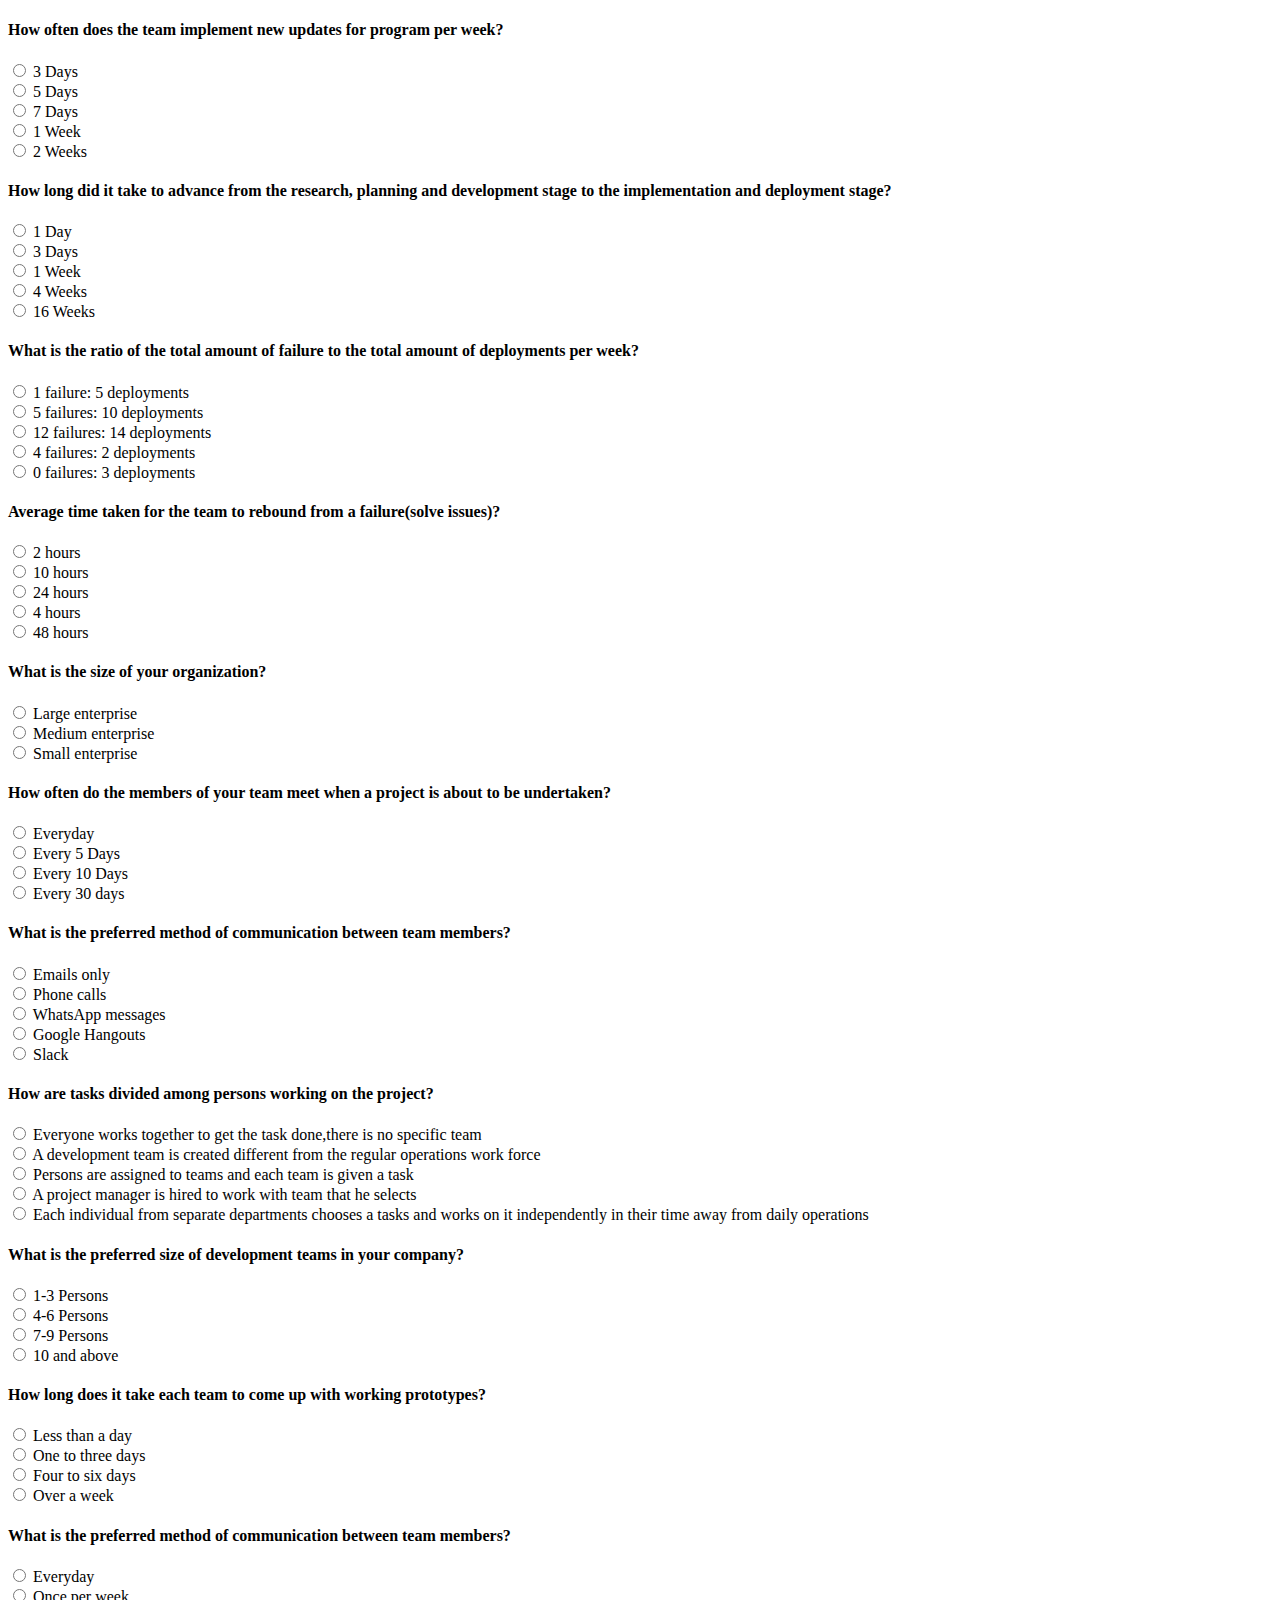
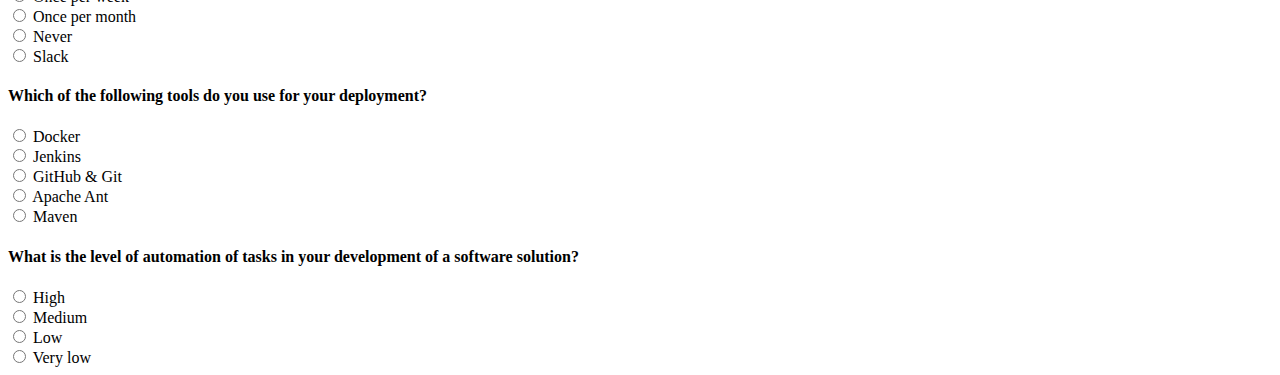
==== index.html @ 80a7d87c "Questions Added" ====
<!DOCTYPE html>
<html>
  <head>
    <!--Google Icon Font-->
    <link href="http://fonts.googleapis.com/icon?family=Material+Icons" rel="stylesheet">
    <link href='http://fonts.googleapis.com/css?family=Raleway:400,200,300,100,500,600,800,900,700' rel='stylesheet' type='text/css'>
    <link type="text/css" rel="stylesheet" href="css/materialize.min.css"  media="screen,projection"/>
    <link rel="stylesheet" type="text/css" href="css/style.css">
    <meta name="viewport" content="width=device-width, initial-scale=1.0"/>
    <title>DevOps Q</title>

  </head>
  <body>
      <section class="home">
        <form>
          <div class="row container">
            <div class="col s12">  <!-- Start Question 1-->
              <div class="card-panel white">
                <h4 class="question">How often does the team implement new updates for program per week?</h4>
                <div class="answers">
                  <div class="option">
                    <input name="ques1" type="radio" id="A1" />
                    <label for="A1">3 Days</label>
                  </div>

                  <div class="option">
                    <input name="ques1" type="radio" id="B1" />
                    <label for="B1">5 Days</label>
                  </div>

                  <div class="option">
                    <input name="ques1" type="radio" id="C1" />
                    <label for="C1">7 Days</label>
                  </div>

                  <div class="option">
                    <input name="ques1" type="radio" id="D1" />
                    <label for="D1">1 Week</label>
                  </div>

                  <div class="option">
                    <input name="ques1" type="radio" id="E1" />
                    <label for="E1">2 Weeks</label>
                  </div>
                  
                </div>
              </div>
            </div>  <!-- End Question 1-->

            <div class="col s12">  <!-- Start Question 2-->
              <div class="card-panel white">
                <h4 class="question">How long did it take to advance from the research, planning and development stage to the implementation and deployment stage?</h4>
                <div class="answers">
                  <div class="option">
                    <input name="ques2" type="radio" id="A2" />
                    <label for="A2">1 Day</label>
                  </div>

                  <div class="option">
                    <input name="ques2" type="radio" id="B2" />
                    <label for="B2">3 Days</label>
                  </div>

                  <div class="option">
                    <input name="ques2" type="radio" id="C2" />
                    <label for="C2">1 Week</label>
                  </div>

                  <div class="option">
                    <input name="ques2" type="radio" id="D2" />
                    <label for="D2">4 Weeks</label>
                  </div>

                  <div class="option">
                    <input name="ques2" type="radio" id="E2" />
                    <label for="E2">16 Weeks</label>
                  </div>
                  
                </div>
              </div>
            </div>  <!-- End Question 2-->


            <div class="col s12">  <!-- Start Question 3-->
              <div class="card-panel white">
                <h4 class="question">What is the ratio of the total amount of failure to the total amount of deployments per week?</h4>
                <div class="answers">
                  <div class="option">
                    <input name="ques3" type="radio" id="A" />
                    <label for="A">1 failure: 5 deployments</label>
                  </div>

                  <div class="option">
                    <input name="ques3" type="radio" id="B" />
                    <label for="B">5 failures: 10 deployments</label>
                  </div>

                  <div class="option">
                    <input name="ques3" type="radio" id="C" />
                    <label for="C">12 failures: 14 deployments </label>
                  </div>

                  <div class="option">
                    <input name="ques3" type="radio" id="D" />
                    <label for="D">4 failures: 2 deployments </label>
                  </div>

                  <div class="option">
                    <input name="ques3" type="radio" id="E" />
                    <label for="E">0 failures: 3 deployments</label>
                  </div>
                  
                </div>
              </div>
            </div>  <!-- End Question 3-->

            <div class="col s12">  <!-- Start Question 4-->
              <div class="card-panel white">
                <h4 class="question">Average time taken for the team to rebound from a failure(solve issues)?</h4>
                <div class="answers">
                  <div class="option">
                    <input name="ques4" type="radio" id="A" />
                    <label for="ques4">2 hours</label>
                  </div>

                  <div class="option">
                    <input name="ques4" type="radio" id="B" />
                    <label for="B">10 hours</label>
                  </div>

                  <div class="option">
                    <input name="ques4" type="radio" id="C" />
                    <label for="C">24 hours</label>
                  </div>

                  <div class="option">
                    <input name="ques4" type="radio" id="D" />
                    <label for="D">4 hours</label>
                  </div>

                  <div class="option">
                    <input name="ques4" type="radio" id="E" />
                    <label for="E">48 hours</label>
                  </div>
                  
                </div>
              </div>
            </div>  <!-- End Question 4-->

            <div class="col s12">  <!-- Start Question 5 -->
              <div class="card-panel white">
                <h4 class="question">What is the size of your organization?</h4>
                <div class="answers">
                  <div class="option">
                    <input name="ques5" type="radio" id="A" />
                    <label for="A">Large enterprise</label>
                  </div>

                  <div class="option">
                    <input name="ques5" type="radio" id="B" />
                    <label for="B">Medium enterprise</label>
                  </div>

                  <div class="option">
                    <input name="ques5" type="radio" id="C" />
                    <label for="C">Small enterprise</label>
                  </div>

                  
                </div>
              </div>
            </div>  <!-- End Question 5-->

            <div class="col s12">  <!-- Start Question 6-->
              <div class="card-panel white">
                <h4 class="question">How often do the members of your team meet when a project is about to be undertaken?</h4>
                <div class="answers">
                  <div class="option">
                    <input name="ques6" type="radio" id="A" />
                    <label for="A">Everyday</label>
                  </div>

                  <div class="option">
                    <input name="ques6" type="radio" id="B" />
                    <label for="B">Every 5 Days</label>
                  </div>

                  <div class="option">
                    <input name="ques6" type="radio" id="C" />
                    <label for="C">Every 10 Days</label>
                  </div>

                  <div class="option">
                    <input name="ques6" type="radio" id="D" />
                    <label for="D">Every 30 days</label>
                  </div>

                  
                </div>
              </div>
            </div>  <!-- End Question 6 -->

            <div class="col s12">  <!-- Start Question 7-->
              <div class="card-panel white">
                <h4 class="question">What is the preferred method of communication between team members?</h4>
                <div class="answers">
                  <div class="option">
                    <input name="ques7" type="radio" id="A" />
                    <label for="A">Emails only</label>
                  </div>

                  <div class="option">
                    <input name="ques7" type="radio" id="B" />
                    <label for="B">Phone calls</label>
                  </div>

                  <div class="option">
                    <input name="ques7" type="radio" id="C" />
                    <label for="C">WhatsApp messages</label>
                  </div>

                  <div class="option">
                    <input name="ques7" type="radio" id="D" />
                    <label for="D">Google Hangouts</label>
                  </div>

                  <div class="option">
                    <input name="ques7" type="radio" id="E" />
                    <label for="E">Slack</label>
                  </div>
                  
                </div>
              </div>
            </div>  <!-- End Question 7-->
              
               <div class="col s12">  <!-- Start Question 8-->
              <div class="card-panel white">
                <h4 class="question">How are tasks divided among persons working on the project?</h4>
                <div class="answers">
                  <div class="option">
                    <input name="ques8" type="radio" id="A" />
                    <label for="A">Everyone works together to get the task done,there is no specific team</label>
                  </div>

                  <div class="option">
                    <input name="ques8" type="radio" id="B" />
                    <label for="B">A development team is created different from the regular operations work force</label>
                  </div>

                  <div class="option">
                    <input name="ques8" type="radio" id="C" />
                    <label for="C">Persons are assigned to teams and each team is given a task</label>
                  </div>

                  <div class="option">
                    <input name="ques8" type="radio" id="D" />
                    <label for="D">A project manager is hired to work with team that he selects </label>
                  </div>

                  <div class="option">
                    <input name="ques8" type="radio" id="E" />
                    <label for="E">Each individual from separate departments chooses a tasks and works on it independently in their time away from daily operations</label>
                  </div>
                  
                </div>
              </div>
            </div>  <!-- End Question 8-->
               <div class="col s12">  <!-- Start Question 9-->
              <div class="card-panel white">
                <h4 class="question">What is the preferred size of development teams in your company?</h4>
                <div class="answers">
                  <div class="option">
                    <input name="ques9" type="radio" id="A" />
                    <label for="A">1-3 Persons</label>
                  </div>

                  <div class="option">
                    <input name="ques9" type="radio" id="B" />
                    <label for="B">4-6 Persons</label>
                  </div>

                  <div class="option">
                    <input name="ques9" type="radio" id="C" />
                    <label for="C">7-9 Persons</label>
                  </div>

                  <div class="option">
                    <input name="ques9" type="radio" id="D" />
                    <label for="D">10 and above</label>
                  </div>

                  
                </div>
              </div>
            </div>  <!-- End Question 9-->
              
               <div class="col s12">  <!-- Start Question 10-->
              <div class="card-panel white">
                <h4 class="question">How long does it take each team to come up with working prototypes?</h4>
                <div class="answers">
                  <div class="option">
                    <input name="ques10" type="radio" id="A" />
                    <label for="A">Less than a day</label>
                  </div>

                  <div class="option">
                    <input name="ques10" type="radio" id="B" />
                    <label for="B">One to three days</label>
                  </div>

                  <div class="option">
                    <input name="ques10" type="radio" id="C" />
                    <label for="C">Four to six days</label>
                  </div>

                  <div class="option">
                    <input name="ques10" type="radio" id="D" />
                    <label for="D">Over a week</label>
                  </div>
                  
                </div>
              </div>
            </div>  <!-- End Question 10-->
              
               <div class="col s12">  <!-- Start Question 11-->
              <div class="card-panel white">
                <h4 class="question">What is the preferred method of communication between team members?</h4>
                <div class="answers">
                  <div class="option">
                    <input name="ques11" type="radio" id="A" />
                    <label for="A">Everyday</label>
                  </div>

                  <div class="option">
                    <input name="ques11" type="radio" id="B" />
                    <label for="B">Once per week</label>
                  </div>

                  <div class="option">
                    <input name="ques11" type="radio" id="C" />
                    <label for="C">Once per month</label>
                  </div>

                  <div class="option">
                    <input name="ques11" type="radio" id="D" />
                    <label for="D">Never</label>
                  </div>

                  <div class="option">
                    <input name="ques11" type="radio" id="E" />
                    <label for="E">Slack</label>
                  </div>
                  
                </div>
              </div>
            </div>  <!-- End Question 11-->
              
               <div class="col s12">  <!-- Start Question 12-->
              <div class="card-panel white">
                <h4 class="question">Which of the following tools do you use for your deployment?</h4>
                <div class="answers">
                  <div class="option">
                    <input name="ques12" type="radio" id="A" />
                    <label for="A">Docker</label>
                  </div>

                  <div class="option">
                    <input name="ques12" type="radio" id="B" />
                    <label for="B">Jenkins</label>
                  </div>

                  <div class="option">
                    <input name="ques12" type="radio" id="C" />
                    <label for="C">GitHub & Git</label>
                  </div>

                  <div class="option">
                    <input name="ques12" type="radio" id="D" />
                    <label for="D">Apache Ant</label>
                  </div>

                  <div class="option">
                    <input name="ques12" type="radio" id="E" />
                    <label for="E">Maven</label>
                  </div>
                  
                </div>
              </div>
            </div>  <!-- End Question 12-->
              
               <div class="col s12">  <!-- Start Question 13-->
              <div class="card-panel white">
                <h4 class="question">What is the level of automation of tasks in your development of a software solution?</h4>
                <div class="answers">
                  <div class="option">
                    <input name="ques13" type="radio" id="A" />
                    <label for="A">High</label>
                  </div>

                  <div class="option">
                    <input name="ques13" type="radio" id="B" />
                    <label for="B">Medium</label>
                  </div>

                  <div class="option">
                    <input name="ques13" type="radio" id="C" />
                    <label for="C">Low</label>
                  </div>

                  <div class="option">
                    <input name="ques13" type="radio" id="D" />
                    <label for="D">Very low</label>
                  </div
                  
                </div>
              </div>
            </div>  <!-- End Question 13-->
              
          </div>
        
        
            
        </form>


      </section>




      <!--Import jQuery before materialize.js-->
      <script type="text/javascript" src="https://code.jquery.com/jquery-2.1.1.min.js"></script>
      <script type="text/javascript" src="js/materialize.min.js"></script>
      <script type="text/javascript" src="js/script.js"></script>
    </body>
</html>
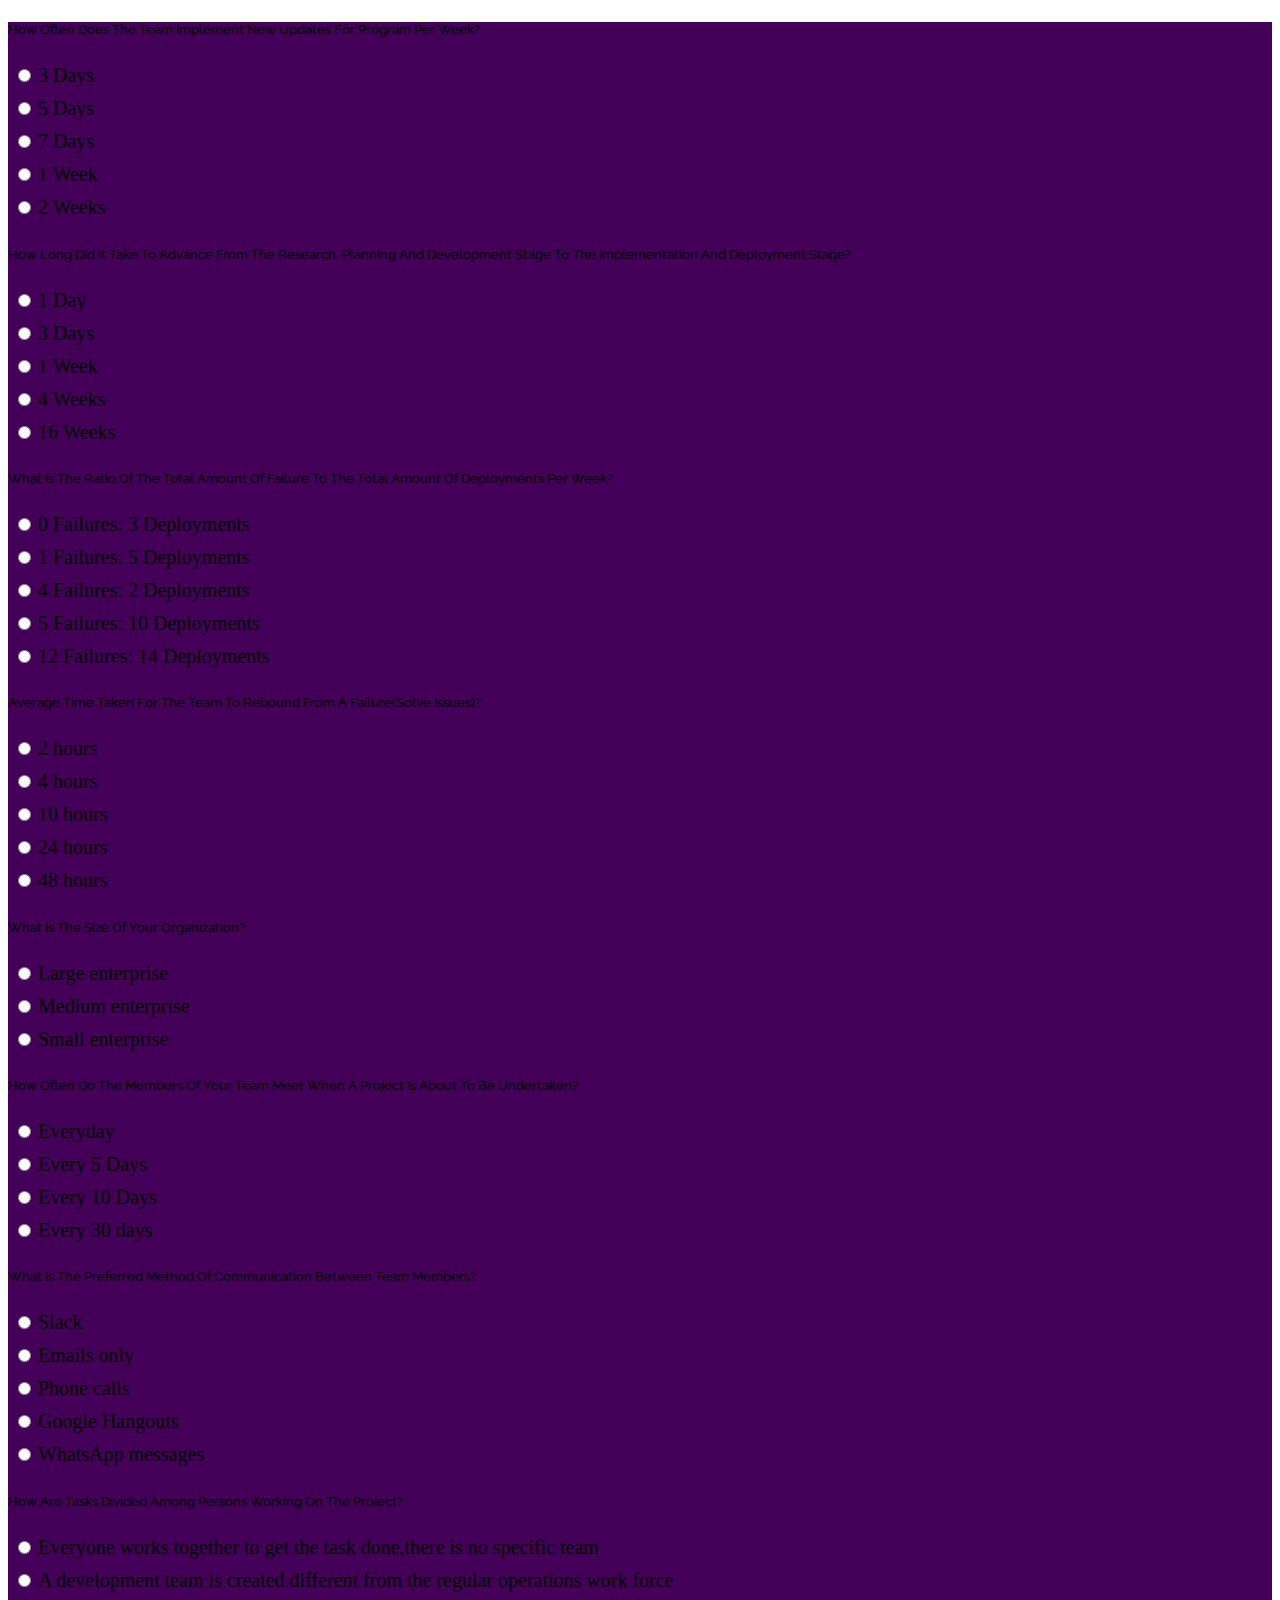
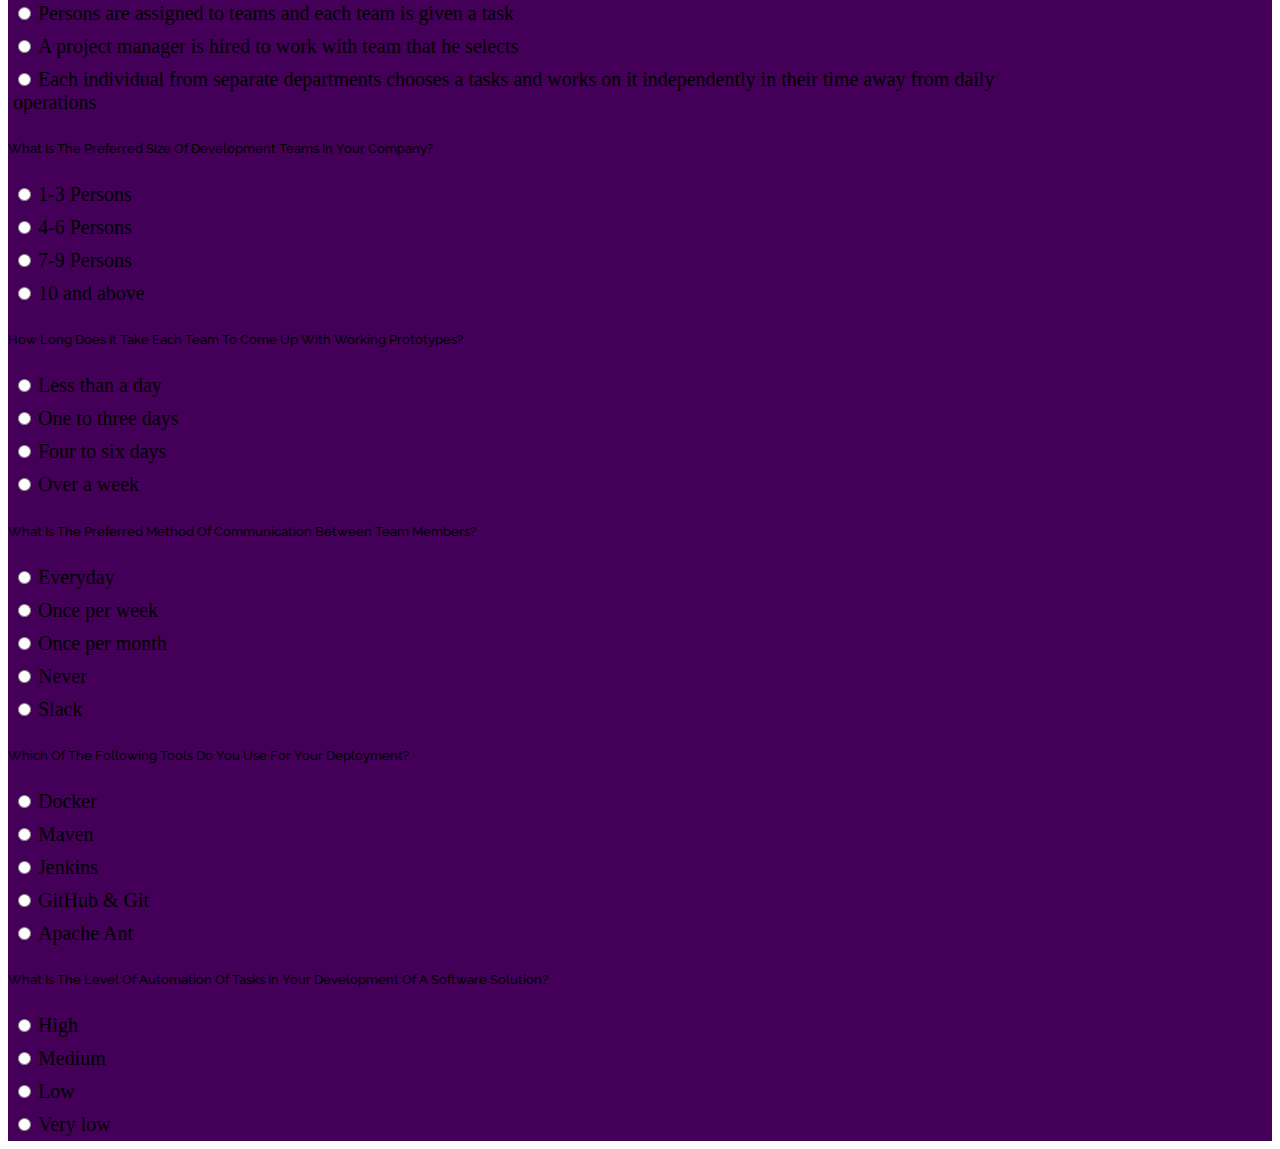
==== commit 4977183e: "View Struture Implemented" ====
--- a/index.html
+++ b/index.html
@@ -10,427 +10,15 @@
     <title>DevOps Q</title>
 
   </head>
-  <body>
-      <section class="home">
-        <form>
-          <div class="row container">
-            <div class="col s12">  <!-- Start Question 1-->
-              <div class="card-panel white">
-                <h4 class="question">How often does the team implement new updates for program per week?</h4>
-                <div class="answers">
-                  <div class="option">
-                    <input name="ques1" type="radio" id="A1" />
-                    <label for="A1">3 Days</label>
-                  </div>
-
-                  <div class="option">
-                    <input name="ques1" type="radio" id="B1" />
-                    <label for="B1">5 Days</label>
-                  </div>
-
-                  <div class="option">
-                    <input name="ques1" type="radio" id="C1" />
-                    <label for="C1">7 Days</label>
-                  </div>
-
-                  <div class="option">
-                    <input name="ques1" type="radio" id="D1" />
-                    <label for="D1">1 Week</label>
-                  </div>
-
-                  <div class="option">
-                    <input name="ques1" type="radio" id="E1" />
-                    <label for="E1">2 Weeks</label>
-                  </div>
-                  
-                </div>
-              </div>
-            </div>  <!-- End Question 1-->
-
-            <div class="col s12">  <!-- Start Question 2-->
-              <div class="card-panel white">
-                <h4 class="question">How long did it take to advance from the research, planning and development stage to the implementation and deployment stage?</h4>
-                <div class="answers">
-                  <div class="option">
-                    <input name="ques2" type="radio" id="A2" />
-                    <label for="A2">1 Day</label>
-                  </div>
-
-                  <div class="option">
-                    <input name="ques2" type="radio" id="B2" />
-                    <label for="B2">3 Days</label>
-                  </div>
-
-                  <div class="option">
-                    <input name="ques2" type="radio" id="C2" />
-                    <label for="C2">1 Week</label>
-                  </div>
-
-                  <div class="option">
-                    <input name="ques2" type="radio" id="D2" />
-                    <label for="D2">4 Weeks</label>
-                  </div>
-
-                  <div class="option">
-                    <input name="ques2" type="radio" id="E2" />
-                    <label for="E2">16 Weeks</label>
-                  </div>
-                  
-                </div>
-              </div>
-            </div>  <!-- End Question 2-->
-
-
-            <div class="col s12">  <!-- Start Question 3-->
-              <div class="card-panel white">
-                <h4 class="question">What is the ratio of the total amount of failure to the total amount of deployments per week?</h4>
-                <div class="answers">
-                  <div class="option">
-                    <input name="ques3" type="radio" id="A" />
-                    <label for="A">1 failure: 5 deployments</label>
-                  </div>
-
-                  <div class="option">
-                    <input name="ques3" type="radio" id="B" />
-                    <label for="B">5 failures: 10 deployments</label>
-                  </div>
-
-                  <div class="option">
-                    <input name="ques3" type="radio" id="C" />
-                    <label for="C">12 failures: 14 deployments </label>
-                  </div>
-
-                  <div class="option">
-                    <input name="ques3" type="radio" id="D" />
-                    <label for="D">4 failures: 2 deployments </label>
-                  </div>
-
-                  <div class="option">
-                    <input name="ques3" type="radio" id="E" />
-                    <label for="E">0 failures: 3 deployments</label>
-                  </div>
-                  
-                </div>
-              </div>
-            </div>  <!-- End Question 3-->
-
-            <div class="col s12">  <!-- Start Question 4-->
-              <div class="card-panel white">
-                <h4 class="question">Average time taken for the team to rebound from a failure(solve issues)?</h4>
-                <div class="answers">
-                  <div class="option">
-                    <input name="ques4" type="radio" id="A" />
-                    <label for="ques4">2 hours</label>
-                  </div>
-
-                  <div class="option">
-                    <input name="ques4" type="radio" id="B" />
-                    <label for="B">10 hours</label>
-                  </div>
-
-                  <div class="option">
-                    <input name="ques4" type="radio" id="C" />
-                    <label for="C">24 hours</label>
-                  </div>
-
-                  <div class="option">
-                    <input name="ques4" type="radio" id="D" />
-                    <label for="D">4 hours</label>
-                  </div>
-
-                  <div class="option">
-                    <input name="ques4" type="radio" id="E" />
-                    <label for="E">48 hours</label>
-                  </div>
-                  
-                </div>
-              </div>
-            </div>  <!-- End Question 4-->
-
-            <div class="col s12">  <!-- Start Question 5 -->
-              <div class="card-panel white">
-                <h4 class="question">What is the size of your organization?</h4>
-                <div class="answers">
-                  <div class="option">
-                    <input name="ques5" type="radio" id="A" />
-                    <label for="A">Large enterprise</label>
-                  </div>
-
-                  <div class="option">
-                    <input name="ques5" type="radio" id="B" />
-                    <label for="B">Medium enterprise</label>
-                  </div>
-
-                  <div class="option">
-                    <input name="ques5" type="radio" id="C" />
-                    <label for="C">Small enterprise</label>
-                  </div>
-
-                  
-                </div>
-              </div>
-            </div>  <!-- End Question 5-->
-
-            <div class="col s12">  <!-- Start Question 6-->
-              <div class="card-panel white">
-                <h4 class="question">How often do the members of your team meet when a project is about to be undertaken?</h4>
-                <div class="answers">
-                  <div class="option">
-                    <input name="ques6" type="radio" id="A" />
-                    <label for="A">Everyday</label>
-                  </div>
-
-                  <div class="option">
-                    <input name="ques6" type="radio" id="B" />
-                    <label for="B">Every 5 Days</label>
-                  </div>
-
-                  <div class="option">
-                    <input name="ques6" type="radio" id="C" />
-                    <label for="C">Every 10 Days</label>
-                  </div>
-
-                  <div class="option">
-                    <input name="ques6" type="radio" id="D" />
-                    <label for="D">Every 30 days</label>
-                  </div>
-
-                  
-                </div>
-              </div>
-            </div>  <!-- End Question 6 -->
-
-            <div class="col s12">  <!-- Start Question 7-->
-              <div class="card-panel white">
-                <h4 class="question">What is the preferred method of communication between team members?</h4>
-                <div class="answers">
-                  <div class="option">
-                    <input name="ques7" type="radio" id="A" />
-                    <label for="A">Emails only</label>
-                  </div>
-
-                  <div class="option">
-                    <input name="ques7" type="radio" id="B" />
-                    <label for="B">Phone calls</label>
-                  </div>
-
-                  <div class="option">
-                    <input name="ques7" type="radio" id="C" />
-                    <label for="C">WhatsApp messages</label>
-                  </div>
-
-                  <div class="option">
-                    <input name="ques7" type="radio" id="D" />
-                    <label for="D">Google Hangouts</label>
-                  </div>
-
-                  <div class="option">
-                    <input name="ques7" type="radio" id="E" />
-                    <label for="E">Slack</label>
-                  </div>
-                  
-                </div>
-              </div>
-            </div>  <!-- End Question 7-->
-              
-               <div class="col s12">  <!-- Start Question 8-->
-              <div class="card-panel white">
-                <h4 class="question">How are tasks divided among persons working on the project?</h4>
-                <div class="answers">
-                  <div class="option">
-                    <input name="ques8" type="radio" id="A" />
-                    <label for="A">Everyone works together to get the task done,there is no specific team</label>
-                  </div>
-
-                  <div class="option">
-                    <input name="ques8" type="radio" id="B" />
-                    <label for="B">A development team is created different from the regular operations work force</label>
-                  </div>
-
-                  <div class="option">
-                    <input name="ques8" type="radio" id="C" />
-                    <label for="C">Persons are assigned to teams and each team is given a task</label>
-                  </div>
-
-                  <div class="option">
-                    <input name="ques8" type="radio" id="D" />
-                    <label for="D">A project manager is hired to work with team that he selects </label>
-                  </div>
-
-                  <div class="option">
-                    <input name="ques8" type="radio" id="E" />
-                    <label for="E">Each individual from separate departments chooses a tasks and works on it independently in their time away from daily operations</label>
-                  </div>
-                  
-                </div>
-              </div>
-            </div>  <!-- End Question 8-->
-               <div class="col s12">  <!-- Start Question 9-->
-              <div class="card-panel white">
-                <h4 class="question">What is the preferred size of development teams in your company?</h4>
-                <div class="answers">
-                  <div class="option">
-                    <input name="ques9" type="radio" id="A" />
-                    <label for="A">1-3 Persons</label>
-                  </div>
-
-                  <div class="option">
-                    <input name="ques9" type="radio" id="B" />
-                    <label for="B">4-6 Persons</label>
-                  </div>
-
-                  <div class="option">
-                    <input name="ques9" type="radio" id="C" />
-                    <label for="C">7-9 Persons</label>
-                  </div>
-
-                  <div class="option">
-                    <input name="ques9" type="radio" id="D" />
-                    <label for="D">10 and above</label>
-                  </div>
-
-                  
-                </div>
-              </div>
-            </div>  <!-- End Question 9-->
-              
-               <div class="col s12">  <!-- Start Question 10-->
-              <div class="card-panel white">
-                <h4 class="question">How long does it take each team to come up with working prototypes?</h4>
-                <div class="answers">
-                  <div class="option">
-                    <input name="ques10" type="radio" id="A" />
-                    <label for="A">Less than a day</label>
-                  </div>
-
-                  <div class="option">
-                    <input name="ques10" type="radio" id="B" />
-                    <label for="B">One to three days</label>
-                  </div>
-
-                  <div class="option">
-                    <input name="ques10" type="radio" id="C" />
-                    <label for="C">Four to six days</label>
-                  </div>
-
-                  <div class="option">
-                    <input name="ques10" type="radio" id="D" />
-                    <label for="D">Over a week</label>
-                  </div>
-                  
-                </div>
-              </div>
-            </div>  <!-- End Question 10-->
-              
-               <div class="col s12">  <!-- Start Question 11-->
-              <div class="card-panel white">
-                <h4 class="question">What is the preferred method of communication between team members?</h4>
-                <div class="answers">
-                  <div class="option">
-                    <input name="ques11" type="radio" id="A" />
-                    <label for="A">Everyday</label>
-                  </div>
-
-                  <div class="option">
-                    <input name="ques11" type="radio" id="B" />
-                    <label for="B">Once per week</label>
-                  </div>
-
-                  <div class="option">
-                    <input name="ques11" type="radio" id="C" />
-                    <label for="C">Once per month</label>
-                  </div>
-
-                  <div class="option">
-                    <input name="ques11" type="radio" id="D" />
-                    <label for="D">Never</label>
-                  </div>
-
-                  <div class="option">
-                    <input name="ques11" type="radio" id="E" />
-                    <label for="E">Slack</label>
-                  </div>
-                  
-                </div>
-              </div>
-            </div>  <!-- End Question 11-->
-              
-               <div class="col s12">  <!-- Start Question 12-->
-              <div class="card-panel white">
-                <h4 class="question">Which of the following tools do you use for your deployment?</h4>
-                <div class="answers">
-                  <div class="option">
-                    <input name="ques12" type="radio" id="A" />
-                    <label for="A">Docker</label>
-                  </div>
-
-                  <div class="option">
-                    <input name="ques12" type="radio" id="B" />
-                    <label for="B">Jenkins</label>
-                  </div>
-
-                  <div class="option">
-                    <input name="ques12" type="radio" id="C" />
-                    <label for="C">GitHub & Git</label>
-                  </div>
-
-                  <div class="option">
-                    <input name="ques12" type="radio" id="D" />
-                    <label for="D">Apache Ant</label>
-                  </div>
-
-                  <div class="option">
-                    <input name="ques12" type="radio" id="E" />
-                    <label for="E">Maven</label>
-                  </div>
-                  
-                </div>
-              </div>
-            </div>  <!-- End Question 12-->
-              
-               <div class="col s12">  <!-- Start Question 13-->
-              <div class="card-panel white">
-                <h4 class="question">What is the level of automation of tasks in your development of a software solution?</h4>
-                <div class="answers">
-                  <div class="option">
-                    <input name="ques13" type="radio" id="A" />
-                    <label for="A">High</label>
-                  </div>
-
-                  <div class="option">
-                    <input name="ques13" type="radio" id="B" />
-                    <label for="B">Medium</label>
-                  </div>
-
-                  <div class="option">
-                    <input name="ques13" type="radio" id="C" />
-                    <label for="C">Low</label>
-                  </div>
-
-                  <div class="option">
-                    <input name="ques13" type="radio" id="D" />
-                    <label for="D">Very low</label>
-                  </div
-                  
-                </div>
-              </div>
-            </div>  <!-- End Question 13-->
-              
-          </div>
-        
-        
-            
-        </form>
-
-
-      </section>
-
-
-
-
+  <body ng-app="DevOPS">
+    <div ui-view></div>
       <!--Import jQuery before materialize.js-->
       <script type="text/javascript" src="https://code.jquery.com/jquery-2.1.1.min.js"></script>
       <script type="text/javascript" src="js/materialize.min.js"></script>
+      <script type="text/javascript" src="js/firebase.js"></script>
+      <script src="js/angular.min.js"></script>
+      <script type="text/javascript" src="js/angular-ui.min.js"></script>
+      <script src="js/angularfire.min.js"></script>
       <script type="text/javascript" src="js/script.js"></script>
     </body>
 </html>--- a/css/style.css
+++ b/css/style.css
@@ -0,0 +1,51 @@
+.home{
+	background-color: #440058;
+	min-height: 100vh;
+	transition: background-color linear 1s;
+}
+
+.home h1{
+	font-family: Raleway;
+	color: #fff;
+	margin: 0;
+	font-weight: 800;
+	line-height: 100vh;
+	text-align: center;
+	font-style: normal;
+}
+
+
+.question{
+	font-family: Raleway;
+	font-weight: 500;
+	text-transform: capitalize;
+}
+
+.option{
+	position: relative;
+	padding: 5px;
+	display: block;
+}
+
+.answers label{
+	font-size: 20px !important;
+}
+
+
+.score{
+	height: 100vh;
+	width: 100%;
+}
+
+.score p{
+	color: #fff;
+	font-size: 40px;
+	margin: 0;
+	line-height: 60vh;
+	text-align: center;
+}
+
+.container{
+	width: 80%;
+}
+
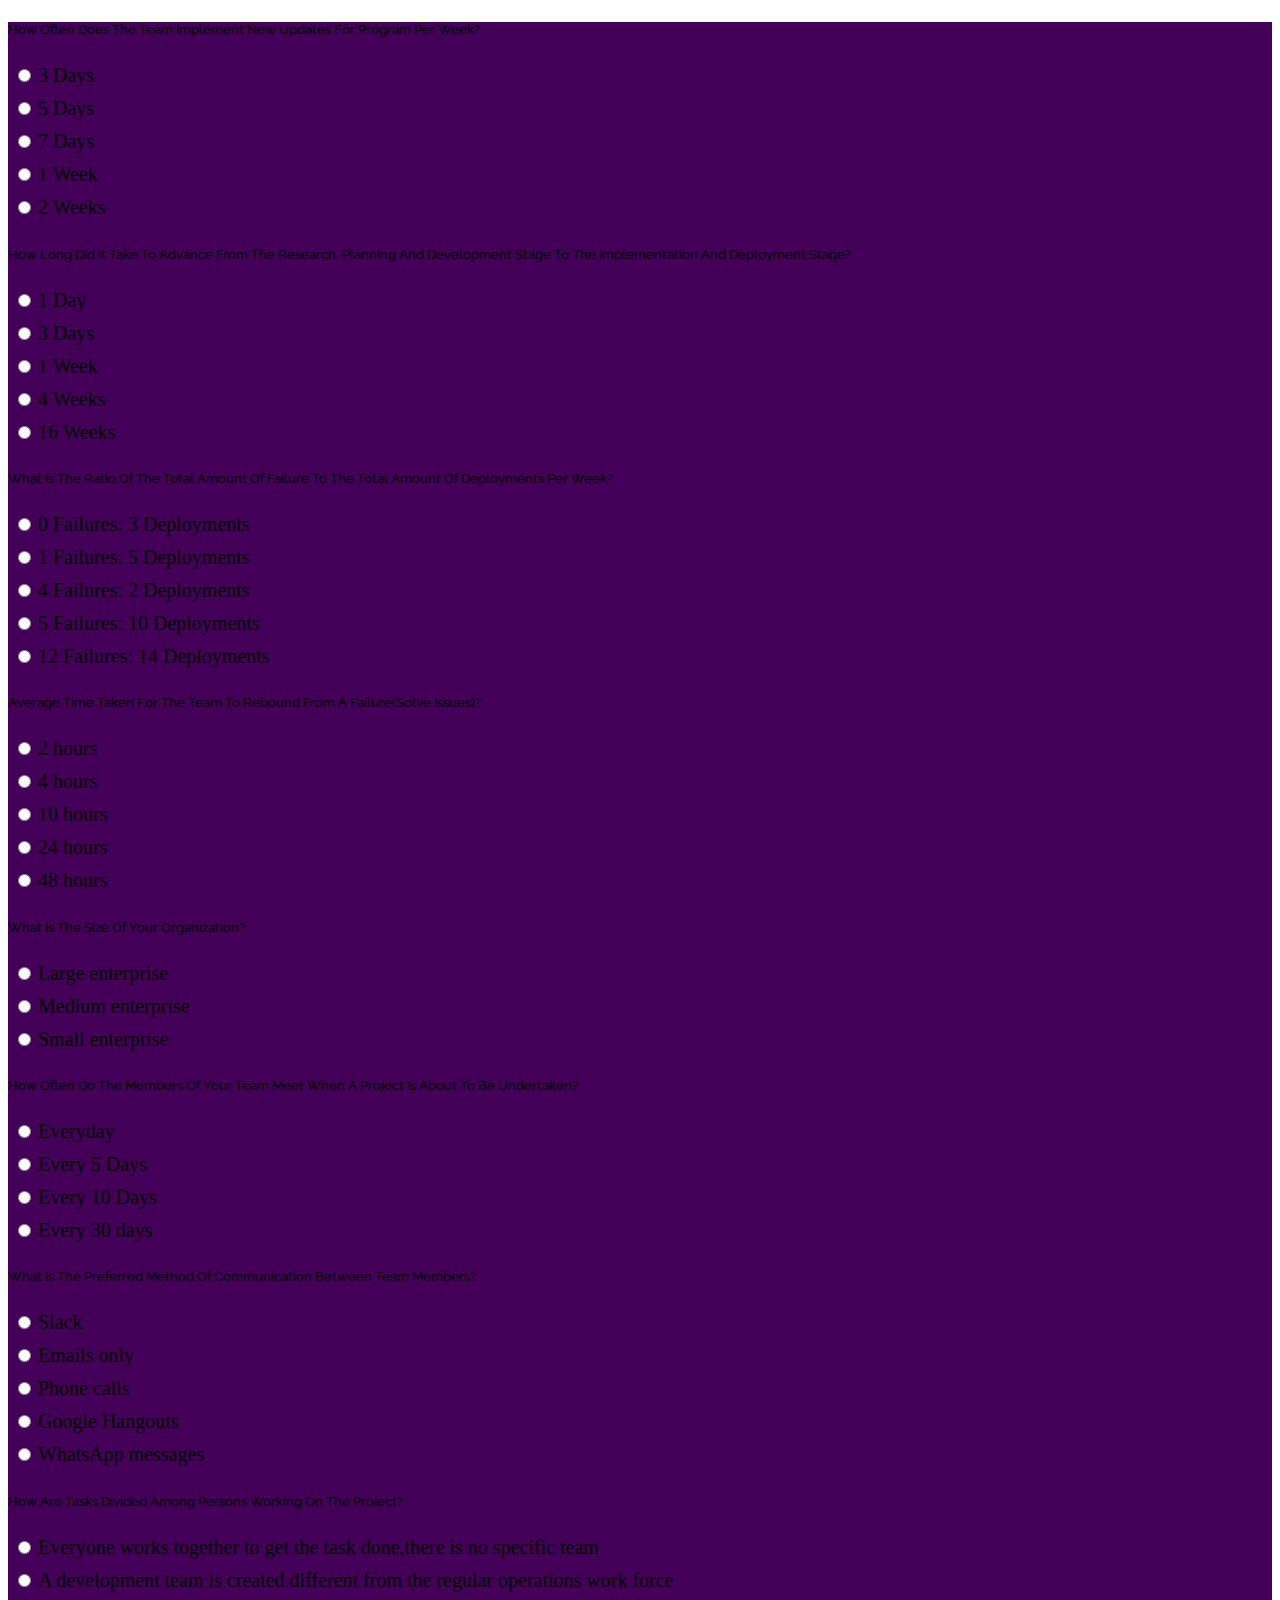
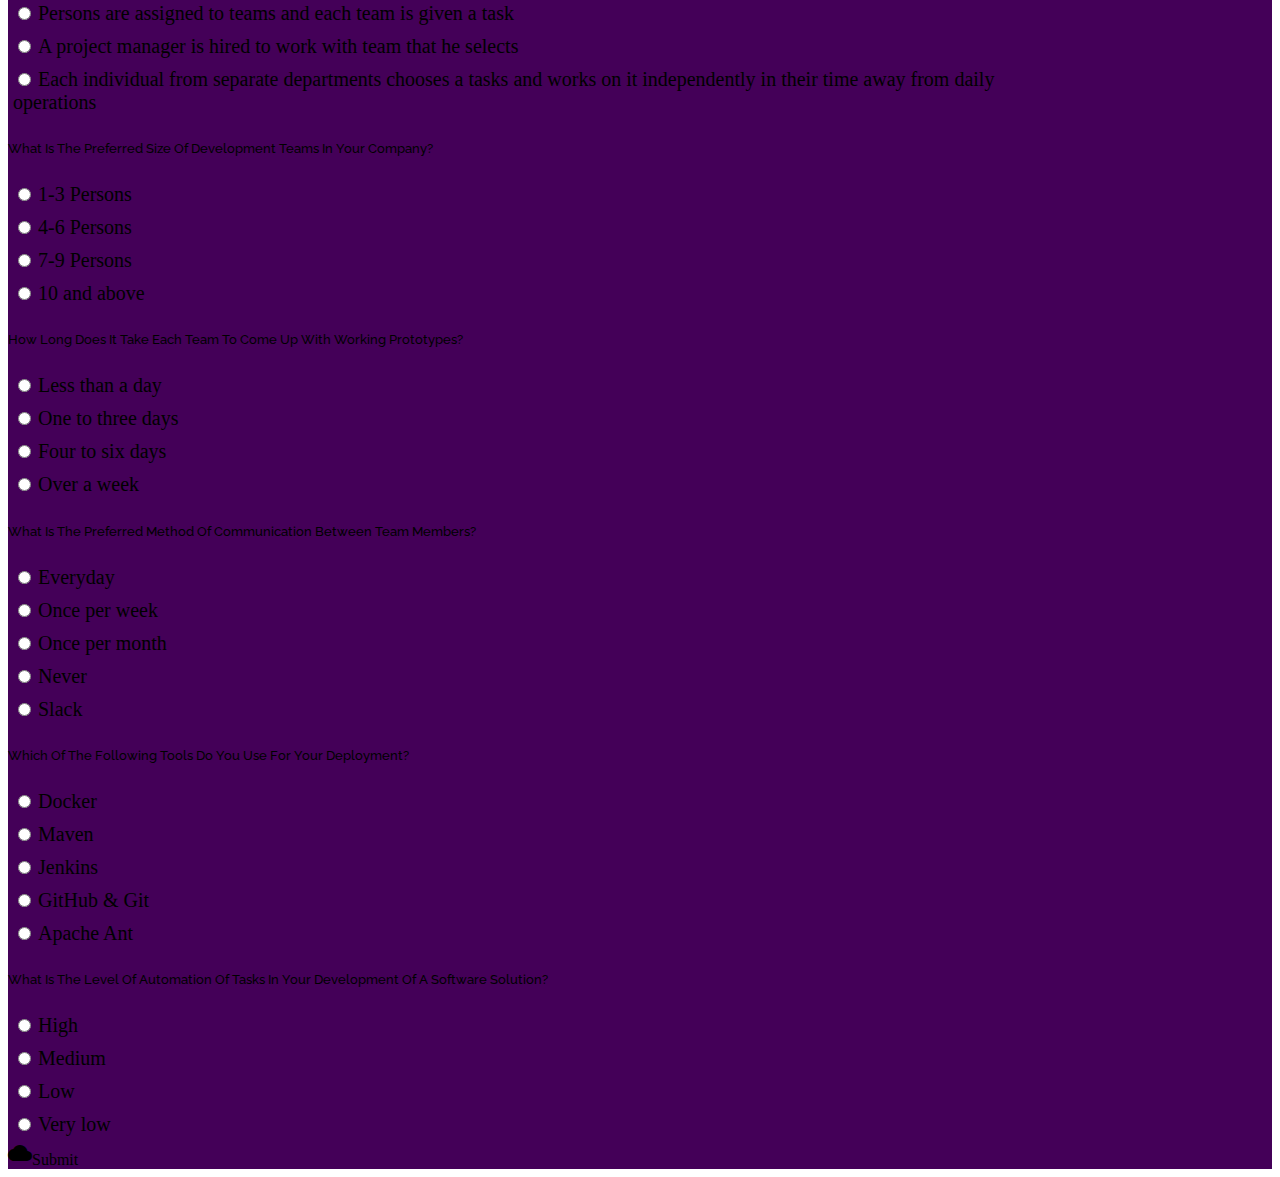
==== commit 3b216056: "Weighting Template Added" ====
--- a/index.html
+++ b/index.html
@@ -1,7 +1,6 @@
 <!DOCTYPE html>
 <html>
   <head>
-    <!--Google Icon Font-->
     <link href="http://fonts.googleapis.com/icon?family=Material+Icons" rel="stylesheet">
     <link href='http://fonts.googleapis.com/css?family=Raleway:400,200,300,100,500,600,800,900,700' rel='stylesheet' type='text/css'>
     <link type="text/css" rel="stylesheet" href="css/materialize.min.css"  media="screen,projection"/>
@@ -12,7 +11,6 @@
   </head>
   <body ng-app="DevOPS">
     <div ui-view></div>
-      <!--Import jQuery before materialize.js-->
       <script type="text/javascript" src="https://code.jquery.com/jquery-2.1.1.min.js"></script>
       <script type="text/javascript" src="js/materialize.min.js"></script>
       <script type="text/javascript" src="js/firebase.js"></script>
